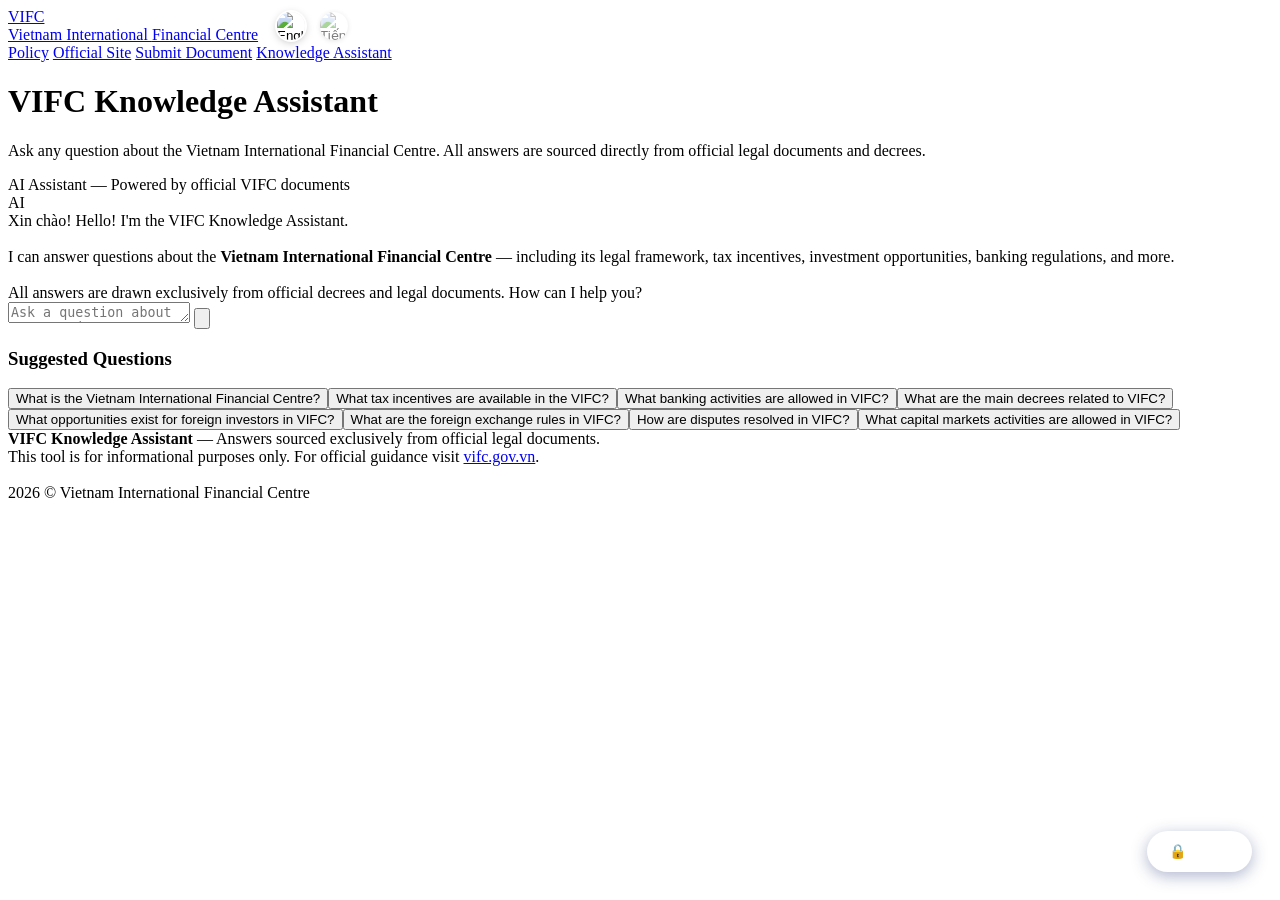
==== website/templates/index.html @ f891282d "Initial project upload" ====
<!DOCTYPE html>
<html lang="en">
<head>
  <meta charset="UTF-8" />
  <meta name="viewport" content="width=device-width, initial-scale=1.0" />
  <title>VIFC Knowledge Assistant</title>
  <link rel="preconnect" href="https://fonts.googleapis.com">
  <link href="https://fonts.googleapis.com/css2?family=Inter:wght@400;500;600;700;800&display=swap" rel="stylesheet">
  <link rel="stylesheet" href="/static/style.css" />
  <style>
    /* ── Language Toggle — matches vifc.gov.vn style ── */
    .lang-toggle {
      display: flex;
      align-items: center;
      gap: 4px;
      flex-shrink: 0;
    }
    .lang-btn {
      border: none;
      background: transparent;
      cursor: pointer;
      padding: 3px;
      border-radius: 4px;
      display: flex;
      align-items: center;
      justify-content: center;
      transition: opacity 0.2s, transform 0.15s;
      opacity: 0.5;
      position: relative;
    }
    .lang-btn img {
      width: 28px;
      height: 28px;
      border-radius: 50%;
      object-fit: cover;
      display: block;
      box-shadow: 0 1px 4px rgba(0,0,0,0.2);
    }
    .lang-btn.active {
      opacity: 1;
    }
    .lang-btn.active img {
      box-shadow: 0 0 0 2px white, 0 2px 8px rgba(0,0,0,0.25);
    }
    .lang-btn:hover { opacity: 0.85; transform: scale(1.08); }
    .lang-btn.active:hover { transform: scale(1.05); }

    /* Divider between flags */
    .lang-divider {
      width: 1px;
      height: 18px;
      background: rgba(255,255,255,0.35);
    }
  </style>
</head>
<body>

  <!-- ── Header ── -->
  <header>
    <div style="display:flex;align-items:center;gap:16px;">
      <a class="logo" href="/">
        <div class="logo-icon">VIFC</div>
        <div class="logo-text">
          Vietnam International
          <span>Financial Centre</span>
        </div>
      </a>
      <!-- Language toggle — right of logo, flag-only style matching vifc.gov.vn -->
      <div class="lang-toggle">
        <button class="lang-btn active" id="btn-en" onclick="setLang('en')" title="English">
          <img src="https://flagcdn.com/w40/gb.png" alt="English" />
        </button>
        <div class="lang-divider"></div>
        <button class="lang-btn" id="btn-vi" onclick="setLang('vi')" title="Tiếng Việt">
          <img src="https://flagcdn.com/w40/vn.png" alt="Tiếng Việt" />
        </button>
      </div>
    </div>
    <nav>
      <a href="https://vifc.gov.vn/vi/policy" target="_blank" data-i18n="nav_policy">Policy</a>
      <a href="https://vifc.gov.vn" target="_blank" data-i18n="nav_official">Official Site</a>
      <a href="/upload" data-i18n="nav_upload">Submit Document</a>
      <a href="#" class="active" data-i18n="nav_assistant">Knowledge Assistant</a>
    </nav>
  </header>

  <!-- ── Hero ── -->
  <div class="hero">
    <h1 data-i18n="hero_title">VIFC Knowledge Assistant</h1>
    <p data-i18n="hero_sub">Ask any question about the Vietnam International Financial Centre. All answers are sourced directly from official legal documents and decrees.</p>
  </div>

  <!-- ── Main ── -->
  <main>

    <!-- Chat window -->
    <div class="chat-container">
      <div class="chat-header">
        <div class="dot"></div>
        <span data-i18n="chat_header">AI Assistant — Powered by official VIFC documents</span>
      </div>

      <div class="chat-messages" id="chat-messages">
        <div class="message bot">
          <div class="avatar">AI</div>
          <div class="bubble" id="welcome-msg">
            Xin chào! Hello! I'm the VIFC Knowledge Assistant.<br><br>
            I can answer questions about the <strong>Vietnam International Financial Centre</strong> — including its legal framework, tax incentives, investment opportunities, banking regulations, and more.<br><br>
            All answers are drawn exclusively from official decrees and legal documents. How can I help you?
          </div>
        </div>
      </div>

      <div class="chat-input-area">
        <textarea
          id="user-input"
          rows="1"
          data-i18n-placeholder="input_placeholder"
          placeholder="Ask a question about VIFC... (Press Enter to send)"
        ></textarea>
        <button id="send-btn" aria-label="Send">
          <svg viewBox="0 0 24 24" fill="none" stroke="currentColor" stroke-width="2.2" stroke-linecap="round" stroke-linejoin="round">
            <line x1="22" y1="2" x2="11" y2="13"></line>
            <polygon points="22 2 15 22 11 13 2 9 22 2"></polygon>
          </svg>
        </button>
      </div>
    </div>

    <!-- Suggested questions -->
    <div class="suggestions">
      <h3 data-i18n="suggestions_title">Suggested Questions</h3>
      <div class="suggestion-grid" id="suggestion-grid"></div>
    </div>

  </main>

  <!-- ── Footer ── -->
  <footer>
    <strong>VIFC Knowledge Assistant</strong> — <span data-i18n="footer_note">Answers sourced exclusively from official legal documents.</span><br>
    <span data-i18n="footer_disclaimer">This tool is for informational purposes only. For official guidance visit</span>
    <a href="https://vifc.gov.vn" target="_blank">vifc.gov.vn</a>.<br><br>
    2026 © Vietnam International Financial Centre
  </footer>

  <!-- ── Admin floating button ── -->
  <div id="admin-fab-container">

    <!-- Login popup -->
    <div id="admin-popup" style="display:none;">
      <div id="admin-popup-title">🔒 Admin Login</div>
      <input type="password" id="admin-pw-input" placeholder="Enter admin password" />
      <div id="admin-pw-error"></div>
      <button id="admin-pw-submit">Log In</button>
    </div>

    <!-- The floating button -->
    <button id="admin-fab" onclick="handleFab()">🔒 Admin</button>
  </div>

  <style>
    #admin-fab-container {
      position: fixed;
      bottom: 28px;
      right: 28px;
      z-index: 999;
      display: flex;
      flex-direction: column;
      align-items: flex-end;
      gap: 10px;
    }

    #admin-fab {
      background: var(--navy);
      color: white;
      border: none;
      border-radius: 24px;
      padding: 12px 22px;
      font-size: 14px;
      font-weight: 600;
      font-family: inherit;
      cursor: pointer;
      box-shadow: 0 4px 16px rgba(28,47,114,0.35);
      transition: background 0.2s, transform 0.1s;
      white-space: nowrap;
    }

    #admin-fab:hover    { background: #162460; }
    #admin-fab:active   { transform: scale(0.96); }
    #admin-fab.unlocked { background: var(--grad); }

    #admin-popup {
      background: white;
      border: 1.5px solid var(--border);
      border-radius: 14px;
      box-shadow: 0 8px 32px rgba(28,47,114,0.18);
      padding: 18px 20px;
      width: 240px;
      animation: popIn 0.18s ease;
    }

    @keyframes popIn {
      from { opacity: 0; transform: translateY(10px) scale(0.97); }
      to   { opacity: 1; transform: translateY(0) scale(1); }
    }

    #admin-popup-title {
      font-size: 14px;
      font-weight: 700;
      color: var(--navy);
      margin-bottom: 12px;
    }

    #admin-pw-input {
      width: 100%;
      border: 1.5px solid var(--border);
      border-radius: 8px;
      padding: 9px 12px;
      font-size: 14px;
      font-family: inherit;
      outline: none;
      transition: border-color 0.2s;
      color: var(--text);
    }
    #admin-pw-input:focus { border-color: var(--blue); }

    #admin-pw-error {
      font-size: 12px;
      color: #b91c1c;
      margin-top: 6px;
      min-height: 16px;
    }

    #admin-pw-submit {
      margin-top: 10px;
      width: 100%;
      background: var(--grad);
      color: white;
      border: none;
      border-radius: 8px;
      padding: 10px;
      font-size: 14px;
      font-weight: 600;
      font-family: inherit;
      cursor: pointer;
      transition: opacity 0.2s;
    }
    #admin-pw-submit:hover { opacity: 0.9; }
  </style>

  <script src="/static/chat.js"></script>
  <script>
    // ── Translations ──────────────────────────────────────────────
    const STRINGS = {
      en: {
        hero_title:       "VIFC Knowledge Assistant",
        hero_sub:         "Ask any question about the Vietnam International Financial Centre. All answers are sourced directly from official legal documents and decrees.",
        chat_header:      "AI Assistant — Powered by official VIFC documents",
        welcome_msg:      `Xin chào! Hello! I'm the VIFC Knowledge Assistant.<br><br>I can answer questions about the <strong>Vietnam International Financial Centre</strong> — including its legal framework, tax incentives, investment opportunities, banking regulations, and more.<br><br>All answers are drawn exclusively from official decrees and legal documents. How can I help you?`,
        input_placeholder:"Ask a question about VIFC... (Press Enter to send)",
        suggestions_title:"Suggested Questions",
        nav_policy:       "Policy",
        nav_official:     "Official Site",
        nav_upload:       "Submit Document",
        nav_assistant:    "Knowledge Assistant",
        footer_note:      "Answers sourced exclusively from official legal documents.",
        footer_disclaimer:"This tool is for informational purposes only. For official guidance visit",
        suggestions: [
          ["What is the Vietnam International Financial Centre?",          "What is the Vietnam International Financial Centre?"],
          ["What tax incentives are available in the VIFC?",               "What tax incentives are available in the VIFC?"],
          ["What banking activities are allowed in VIFC?",                 "What banking activities are allowed in VIFC?"],
          ["What are the main decrees related to VIFC?",                   "What are the main decrees related to VIFC?"],
          ["What opportunities exist for foreign investors in VIFC?",      "What opportunities exist for foreign investors in VIFC?"],
          ["What are the foreign exchange rules in VIFC?",                 "What are the foreign exchange rules in VIFC?"],
          ["How are disputes resolved in VIFC?",                           "How are disputes resolved in VIFC?"],
          ["What capital markets activities are allowed in VIFC?",         "What capital markets activities are allowed in VIFC?"],
        ]
      },
      vi: {
        hero_title:       "Trợ lý Tri thức VIFC",
        hero_sub:         "Đặt câu hỏi về Trung tâm Tài chính Quốc tế Việt Nam. Tất cả câu trả lời đều được trích dẫn từ các văn bản pháp lý và nghị định chính thức.",
        chat_header:      "Trợ lý AI — Được hỗ trợ bởi tài liệu chính thức của VIFC",
        welcome_msg:      `Xin chào! Tôi là Trợ lý Tri thức VIFC.<br><br>Tôi có thể trả lời các câu hỏi về <strong>Trung tâm Tài chính Quốc tế Việt Nam</strong> — bao gồm khung pháp lý, ưu đãi thuế, cơ hội đầu tư, quy định ngân hàng và nhiều hơn nữa.<br><br>Tất cả câu trả lời đều dựa hoàn toàn vào các nghị định và văn bản pháp luật chính thức. Tôi có thể giúp gì cho bạn?`,
        input_placeholder:"Đặt câu hỏi về VIFC... (Nhấn Enter để gửi)",
        suggestions_title:"Câu hỏi gợi ý",
        nav_policy:       "Chính sách",
        nav_official:     "Trang chính thức",
        nav_upload:       "Nộp tài liệu",
        nav_assistant:    "Trợ lý Tri thức",
        footer_note:      "Câu trả lời được trích dẫn hoàn toàn từ tài liệu pháp lý chính thức.",
        footer_disclaimer:"Công cụ này chỉ mang tính chất thông tin. Để được hướng dẫn chính thức, truy cập",
        suggestions: [
          ["Trung tâm Tài chính Quốc tế Việt Nam là gì?",                  "What is the Vietnam International Financial Centre?"],
          ["Những ưu đãi thuế nào có sẵn tại VIFC?",                       "What tax incentives are available in the VIFC?"],
          ["Những hoạt động ngân hàng nào được phép tại VIFC?",            "What banking activities are allowed in VIFC?"],
          ["Các nghị định chính liên quan đến VIFC là gì?",                "What are the main decrees related to VIFC?"],
          ["Cơ hội nào dành cho nhà đầu tư nước ngoài tại VIFC?",         "What opportunities exist for foreign investors in VIFC?"],
          ["Quy định ngoại hối tại VIFC là gì?",                           "What are the foreign exchange rules in VIFC?"],
          ["Tranh chấp được giải quyết như thế nào tại VIFC?",             "How are disputes resolved in VIFC?"],
          ["Những hoạt động thị trường vốn nào được cho phép tại VIFC?",  "What capital markets activities are allowed in VIFC?"],
        ]
      }
    };

    let currentLang = localStorage.getItem('vifc_lang') || 'en';

    function setLang(lang) {
      currentLang = lang;
      localStorage.setItem('vifc_lang', lang);

      const t = STRINGS[lang];

      // Nav & static text
      document.querySelectorAll('[data-i18n]').forEach(el => {
        const key = el.getAttribute('data-i18n');
        if (t[key]) el.textContent = t[key];
      });

      // Placeholders
      document.querySelectorAll('[data-i18n-placeholder]').forEach(el => {
        const key = el.getAttribute('data-i18n-placeholder');
        if (t[key]) el.placeholder = t[key];
      });

      // Welcome message (HTML)
      const wm = document.getElementById('welcome-msg');
      if (wm) wm.innerHTML = t.welcome_msg;

      // Suggestion buttons
      const grid = document.getElementById('suggestion-grid');
      grid.innerHTML = '';
      t.suggestions.forEach(([label, query]) => {
        const btn = document.createElement('button');
        btn.className = 'suggestion-btn';
        btn.dataset.q = query;
        btn.textContent = label;
        btn.addEventListener('click', () => sendMessage(query));
        grid.appendChild(btn);
      });

      // Toggle buttons
      document.getElementById('btn-en').classList.toggle('active', lang === 'en');
      document.getElementById('btn-vi').classList.toggle('active', lang === 'vi');

      document.documentElement.lang = lang;
    }

    // Init on load
    setLang(currentLang);

    // ── Admin FAB ─────────────────────────────────────────────────
    let adminUnlocked = false;
    const fab       = document.getElementById('admin-fab');
    const popup     = document.getElementById('admin-popup');
    const pwInput   = document.getElementById('admin-pw-input');
    const pwError   = document.getElementById('admin-pw-error');
    const pwSubmit  = document.getElementById('admin-pw-submit');

    function handleFab() {
      if (adminUnlocked) {
        window.location.href = '/admin/review';
      } else {
        const visible = popup.style.display !== 'none';
        popup.style.display = visible ? 'none' : 'block';
        if (!visible) { pwInput.value = ''; pwError.textContent = ''; pwInput.focus(); }
      }
    }

    // Close popup when clicking outside
    document.addEventListener('click', e => {
      if (!document.getElementById('admin-fab-container').contains(e.target)) {
        popup.style.display = 'none';
      }
    });

    // Submit on Enter
    pwInput.addEventListener('keydown', e => {
      if (e.key === 'Enter') { e.preventDefault(); submitPassword(); }
    });
    pwSubmit.addEventListener('click', submitPassword);

    async function submitPassword() {
      const pw = pwInput.value.trim();
      if (!pw) return;

      const res = await fetch('/admin/verify', {
        method: 'POST',
        headers: { 'Content-Type': 'application/json' },
        body: JSON.stringify({ password: pw })
      });
      const data = await res.json();

      if (data.ok) {
        adminUnlocked = true;
        popup.style.display = 'none';
        fab.textContent = '📂 Uploaded Documents';
        fab.classList.add('unlocked');
      } else {
        pwError.textContent = 'Incorrect password.';
        pwInput.value = '';
        pwInput.focus();
      }
    }
  </script>
</body>
</html>
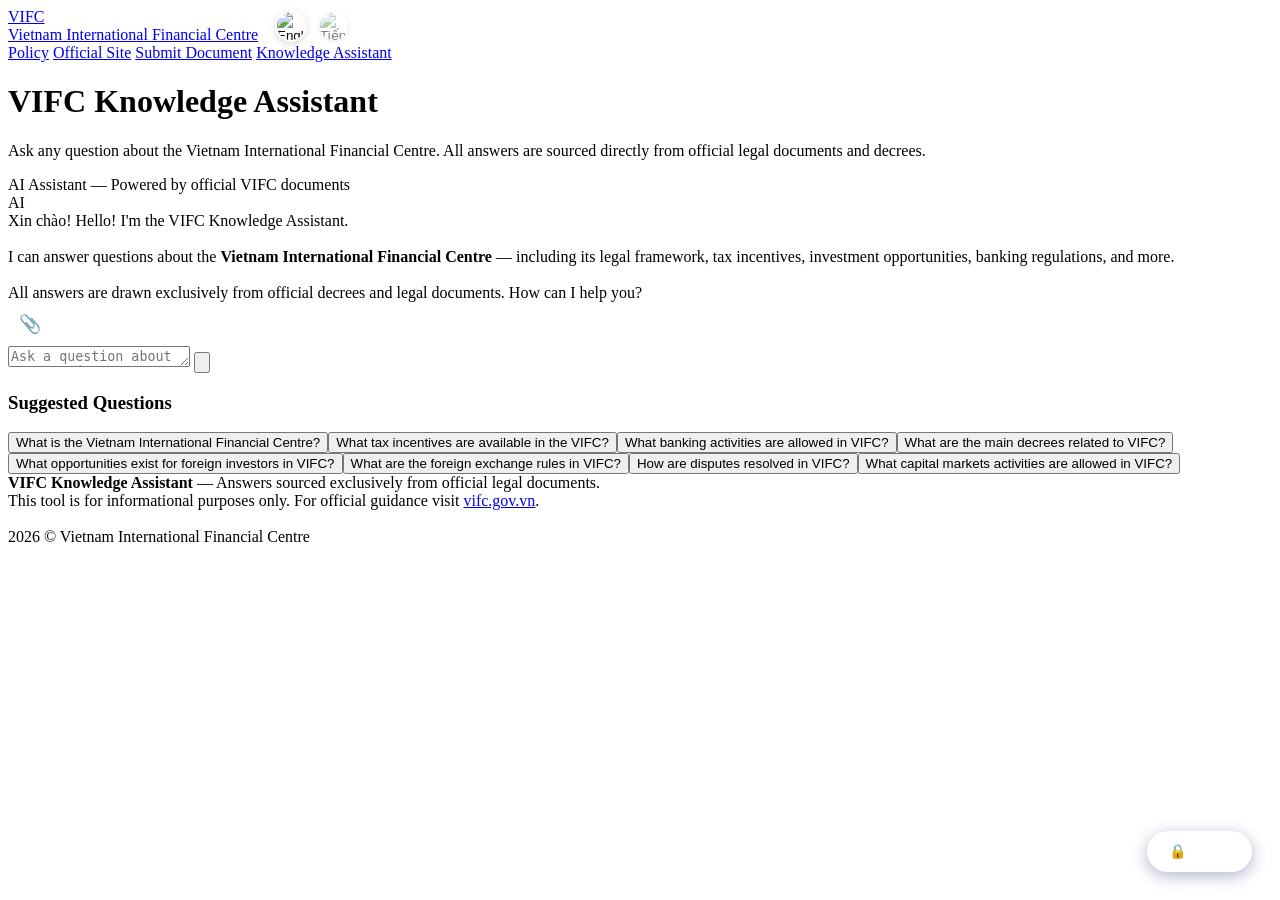
==== commit 4da8704e: "Add Vietnamese document formatting check/fix feature" ====
--- a/website/templates/index.html
+++ b/website/templates/index.html
@@ -112,6 +112,15 @@
       </div>
 
       <div class="chat-input-area">
+        <!-- File upload button -->
+        <label id="chat-file-btn" title="Upload a document to check/fix formatting" style="
+          cursor:pointer; background:var(--light-bg); border:1.5px solid var(--border);
+          border-radius:10px; width:44px; height:44px; display:flex; align-items:center;
+          justify-content:center; font-size:18px; flex-shrink:0; transition:all 0.2s;
+        " onmouseover="this.style.borderColor='var(--blue)'" onmouseout="this.style.borderColor='var(--border)'">
+          📎
+          <input type="file" id="chat-file-input" accept=".docx,.doc" style="display:none">
+        </label>
         <textarea
           id="user-input"
           rows="1"
@@ -348,6 +357,85 @@
     // Init on load
     setLang(currentLang);
 
+    // ── Chat file upload for formatting ──────────────────────────
+    const chatFileInput = document.getElementById('chat-file-input');
+
+    chatFileInput.addEventListener('change', async () => {
+      const file = chatFileInput.files[0];
+      if (!file) return;
+
+      // Show file attachment message
+      appendMessage('user', `📎 Uploaded: <strong>${file.name}</strong><br><small>Type "check formatting" or "fix formatting" to process this file.</small>`);
+
+      // Store file for later use
+      window._chatFile = file;
+      chatFileInput.value = '';
+
+      appendMessage('bot', `📄 File received: <strong>${file.name}</strong><br>You can now type:<br>• <em>"check formatting"</em> — to check against NĐ30/2020 standards<br>• <em>"fix formatting"</em> — to auto-fix and download a corrected file`);
+    });
+
+    // Override sendMessage to detect formatting commands
+    const _origSend = window.sendMessage;
+    window.sendMessage = async function(text) {
+      const t = (text || document.getElementById('user-input').value).trim().toLowerCase();
+
+      if (window._chatFile && (t.includes('check format') || t.includes('kiểm tra thể thức') || t.includes('kiem tra the thuc'))) {
+        const userText = text || document.getElementById('user-input').value;
+        document.getElementById('user-input').value = '';
+        appendMessage('user', escapeHtml(userText));
+        appendMessage('bot', `🔍 Checking formatting of <strong>${window._chatFile.name}</strong>...`);
+        const fd = new FormData();
+        fd.append('file', window._chatFile);
+        fd.append('action', 'check');
+        try {
+          const res  = await fetch('/format/chat', { method: 'POST', body: fd });
+          const data = await res.json();
+          appendMessage('bot', (data.message || data.error || 'Done.').replace(/\n/g, '<br>').replace(/\*\*(.*?)\*\*/g, '<strong>$1</strong>'));
+        } catch(e) { appendMessage('bot', '❌ Format check failed.'); }
+        return;
+      }
+
+      if (window._chatFile && (t.includes('fix format') || t.includes('sửa thể thức') || t.includes('sua the thuc'))) {
+        const userText = text || document.getElementById('user-input').value;
+        document.getElementById('user-input').value = '';
+        appendMessage('user', escapeHtml(userText));
+        appendMessage('bot', `🔧 Fixing formatting of <strong>${window._chatFile.name}</strong>...`);
+        const fd = new FormData();
+        fd.append('file', window._chatFile);
+        fd.append('action', 'fix');
+        try {
+          const res  = await fetch('/format/chat', { method: 'POST', body: fd });
+          const data = await res.json();
+          let msg = (data.message || data.error || 'Done.').replace(/\n/g, '<br>');
+          if (data.download_url) {
+            msg += `<br><a href="${data.download_url}" download style="display:inline-block;margin-top:8px;background:var(--grad);color:white;padding:7px 16px;border-radius:8px;text-decoration:none;font-size:13px;font-weight:600;">⬇️ Download Fixed File</a>`;
+          }
+          appendMessage('bot', msg);
+        } catch(e) { appendMessage('bot', '❌ Format fix failed.'); }
+        return;
+      }
+
+      // Default — pass to original send
+      if (_origSend) _origSend(text);
+      else {
+        const inp = document.getElementById('user-input');
+        const val = text || inp.value;
+        inp.value = '';
+        inp.style.height = 'auto';
+        document.getElementById('send-btn').disabled = true;
+        appendMessage('user', escapeHtml(val));
+        showTyping();
+        try {
+          const res = await fetch('/ask', { method:'POST', headers:{'Content-Type':'application/json'}, body: JSON.stringify({question: val}) });
+          const data = await res.json();
+          removeTyping();
+          if (data.error) appendMessage('bot', '⚠️ ' + escapeHtml(data.error));
+          else appendMessage('bot', data.answer, data.sources, data.wiki_created, data.wiki_name);
+        } catch(e) { removeTyping(); appendMessage('bot', '⚠️ Could not reach the server.'); }
+        finally { document.getElementById('send-btn').disabled = false; document.getElementById('user-input').focus(); }
+      }
+    };
+
     // ── Admin FAB ─────────────────────────────────────────────────
     let adminUnlocked = false;
     const fab       = document.getElementById('admin-fab');
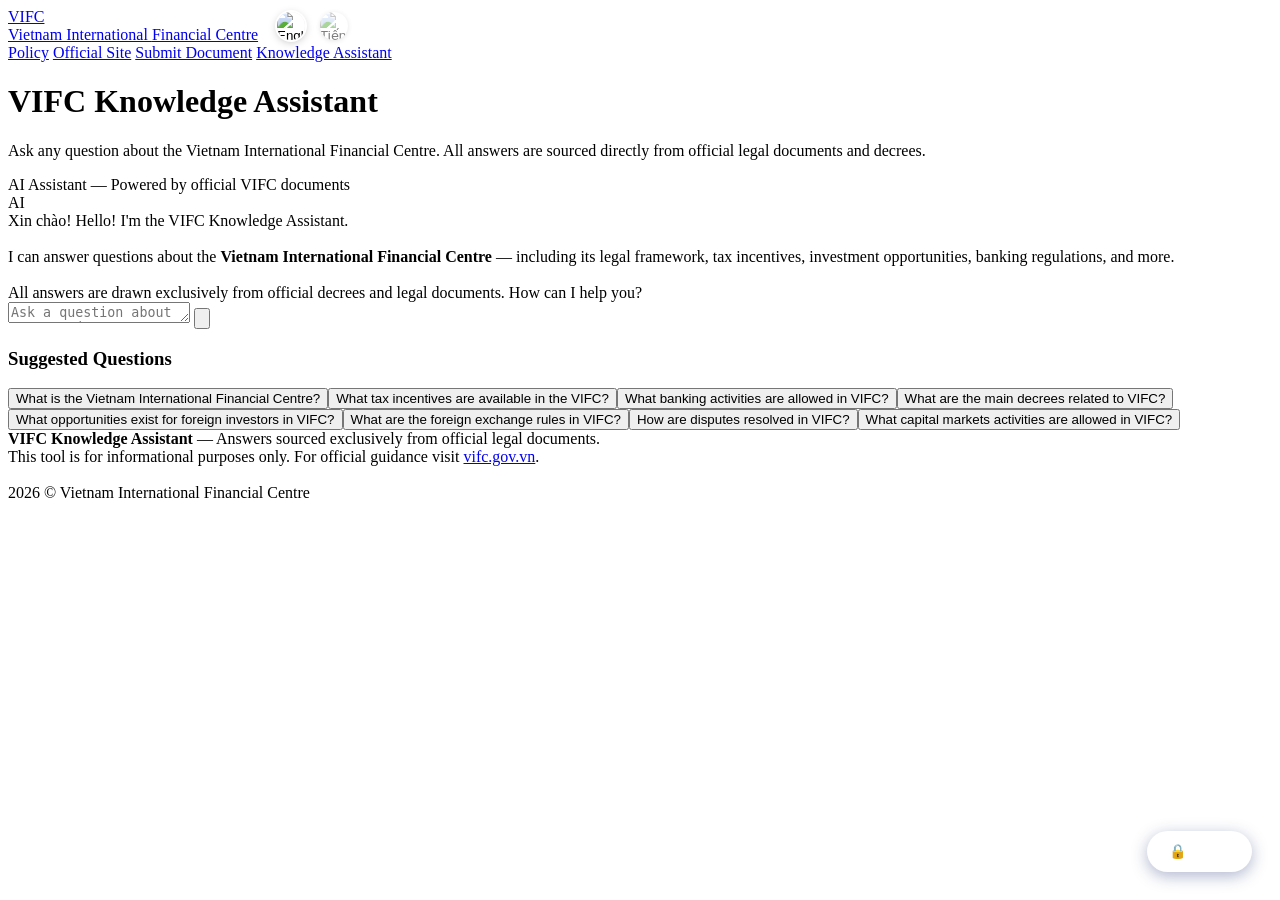
==== commit 17b59c25: "Remove document formatting feature — keeping RAG search and analysis only" ====
--- a/website/templates/index.html
+++ b/website/templates/index.html
@@ -94,7 +94,7 @@
   <main>
 
     <!-- Chat window -->
-    <div class="chat-container">
+    <div class="chat-container" id="chat-container">
       <div class="chat-header">
         <div class="dot"></div>
         <span data-i18n="chat_header">AI Assistant — Powered by official VIFC documents</span>
@@ -112,15 +112,6 @@
       </div>
 
       <div class="chat-input-area">
-        <!-- File upload button -->
-        <label id="chat-file-btn" title="Upload a document to check/fix formatting" style="
-          cursor:pointer; background:var(--light-bg); border:1.5px solid var(--border);
-          border-radius:10px; width:44px; height:44px; display:flex; align-items:center;
-          justify-content:center; font-size:18px; flex-shrink:0; transition:all 0.2s;
-        " onmouseover="this.style.borderColor='var(--blue)'" onmouseout="this.style.borderColor='var(--border)'">
-          📎
-          <input type="file" id="chat-file-input" accept=".docx,.doc" style="display:none">
-        </label>
         <textarea
           id="user-input"
           rows="1"
@@ -357,84 +348,6 @@
     // Init on load
     setLang(currentLang);
 
-    // ── Chat file upload for formatting ──────────────────────────
-    const chatFileInput = document.getElementById('chat-file-input');
-
-    chatFileInput.addEventListener('change', async () => {
-      const file = chatFileInput.files[0];
-      if (!file) return;
-
-      // Show file attachment message
-      appendMessage('user', `📎 Uploaded: <strong>${file.name}</strong><br><small>Type "check formatting" or "fix formatting" to process this file.</small>`);
-
-      // Store file for later use
-      window._chatFile = file;
-      chatFileInput.value = '';
-
-      appendMessage('bot', `📄 File received: <strong>${file.name}</strong><br>You can now type:<br>• <em>"check formatting"</em> — to check against NĐ30/2020 standards<br>• <em>"fix formatting"</em> — to auto-fix and download a corrected file`);
-    });
-
-    // Override sendMessage to detect formatting commands
-    const _origSend = window.sendMessage;
-    window.sendMessage = async function(text) {
-      const t = (text || document.getElementById('user-input').value).trim().toLowerCase();
-
-      if (window._chatFile && (t.includes('check format') || t.includes('kiểm tra thể thức') || t.includes('kiem tra the thuc'))) {
-        const userText = text || document.getElementById('user-input').value;
-        document.getElementById('user-input').value = '';
-        appendMessage('user', escapeHtml(userText));
-        appendMessage('bot', `🔍 Checking formatting of <strong>${window._chatFile.name}</strong>...`);
-        const fd = new FormData();
-        fd.append('file', window._chatFile);
-        fd.append('action', 'check');
-        try {
-          const res  = await fetch('/format/chat', { method: 'POST', body: fd });
-          const data = await res.json();
-          appendMessage('bot', (data.message || data.error || 'Done.').replace(/\n/g, '<br>').replace(/\*\*(.*?)\*\*/g, '<strong>$1</strong>'));
-        } catch(e) { appendMessage('bot', '❌ Format check failed.'); }
-        return;
-      }
-
-      if (window._chatFile && (t.includes('fix format') || t.includes('sửa thể thức') || t.includes('sua the thuc'))) {
-        const userText = text || document.getElementById('user-input').value;
-        document.getElementById('user-input').value = '';
-        appendMessage('user', escapeHtml(userText));
-        appendMessage('bot', `🔧 Fixing formatting of <strong>${window._chatFile.name}</strong>...`);
-        const fd = new FormData();
-        fd.append('file', window._chatFile);
-        fd.append('action', 'fix');
-        try {
-          const res  = await fetch('/format/chat', { method: 'POST', body: fd });
-          const data = await res.json();
-          let msg = (data.message || data.error || 'Done.').replace(/\n/g, '<br>');
-          if (data.download_url) {
-            msg += `<br><a href="${data.download_url}" download style="display:inline-block;margin-top:8px;background:var(--grad);color:white;padding:7px 16px;border-radius:8px;text-decoration:none;font-size:13px;font-weight:600;">⬇️ Download Fixed File</a>`;
-          }
-          appendMessage('bot', msg);
-        } catch(e) { appendMessage('bot', '❌ Format fix failed.'); }
-        return;
-      }
-
-      // Default — pass to original send
-      if (_origSend) _origSend(text);
-      else {
-        const inp = document.getElementById('user-input');
-        const val = text || inp.value;
-        inp.value = '';
-        inp.style.height = 'auto';
-        document.getElementById('send-btn').disabled = true;
-        appendMessage('user', escapeHtml(val));
-        showTyping();
-        try {
-          const res = await fetch('/ask', { method:'POST', headers:{'Content-Type':'application/json'}, body: JSON.stringify({question: val}) });
-          const data = await res.json();
-          removeTyping();
-          if (data.error) appendMessage('bot', '⚠️ ' + escapeHtml(data.error));
-          else appendMessage('bot', data.answer, data.sources, data.wiki_created, data.wiki_name);
-        } catch(e) { removeTyping(); appendMessage('bot', '⚠️ Could not reach the server.'); }
-        finally { document.getElementById('send-btn').disabled = false; document.getElementById('user-input').focus(); }
-      }
-    };
 
     // ── Admin FAB ─────────────────────────────────────────────────
     let adminUnlocked = false;
